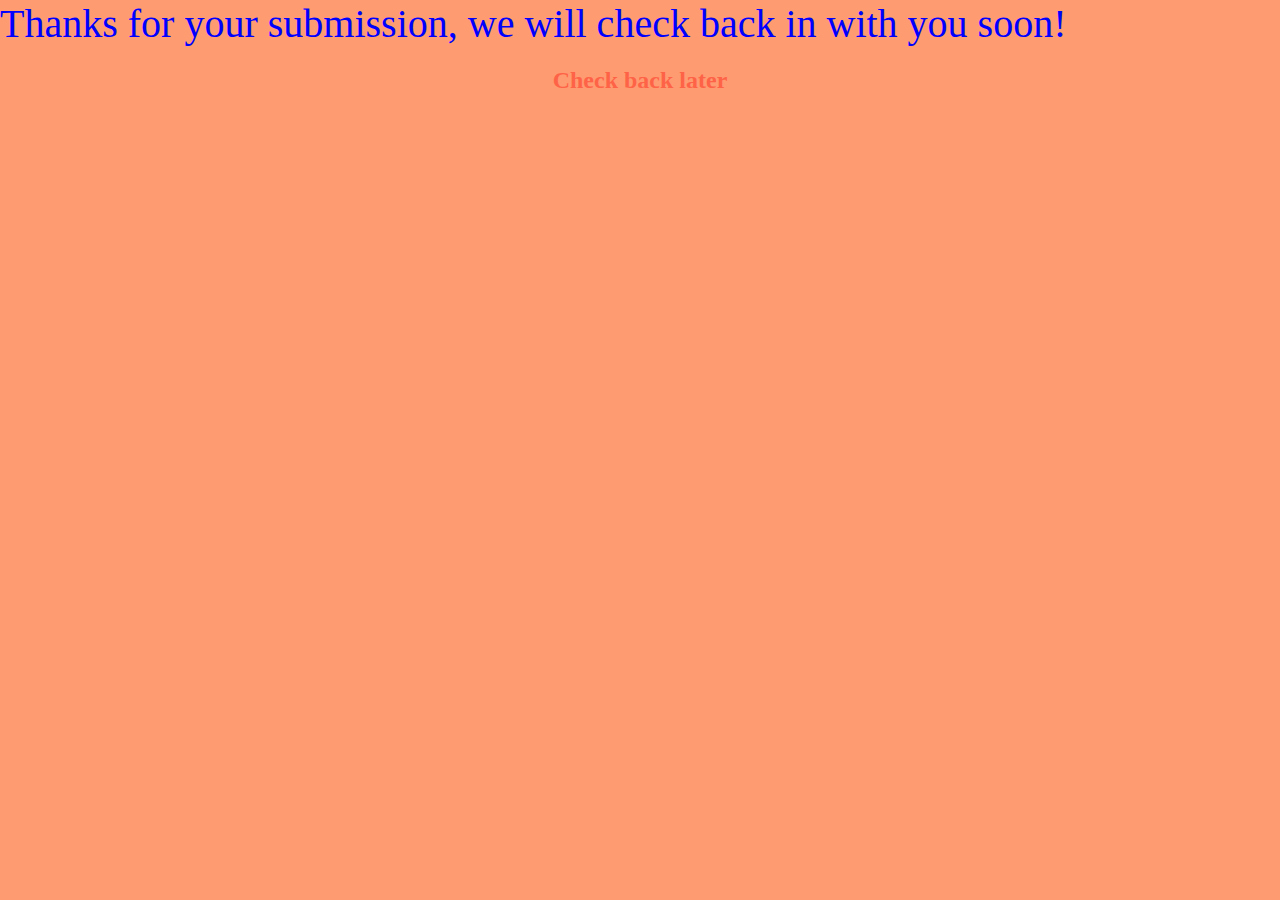
==== confirmation.html @ 3788159c "added pages/png" ====
<!DOCTYPE html>
<html lang="en">
<head>
    <link rel="stylesheet" href="styles.css">
    <meta charset="UTF-8">
    <meta http-equiv="X-UA-Compatible" content="IE=edge">
    <meta name="viewport" content="width=device-width, initial-scale=1.0">
    <title>Document</title>
</head>
<body>
    <div id = "confirmation-words">
    Thanks for your submission, we will check back in with you soon!
    </div>
    <h2 id = "confirmation-h2">
    Check back later
    </h2>
</body>
</html>
---- styles.css ----
body{
    margin: 0;
    padding:0; 
    /* height: 250vh; */
    background-color: #FF9B71;
    overflow-x:hidden;
}
header{
    background-image: url("img/hero.jpg");
    height: 300px;
    background-size: cover;
    color:orangered;
    text-shadow: whitesmoke 20px;
    border: 5px dashed white;
    line-height: 200px;
    text-align: center;
    font-size: 30px;
}
* {
    overflow: auto; /* or auto */
    }   

::-webkit-scrollbar { 
        display: none; 
}        
nav{
    width: 600px;
    background-color: #FFFD82;
    margin-right: auto;
    margin-left: auto;
    /* position: sticky; */
    top: 20px;
}
nav a{
    text-decoration: none;
    background-color: #FFFD82;
    display: block;
    width: 145px;
    padding-top: 10px;
    text-align: center;
    border-left: 2px solid black;
    border-right: 2px solid black;
    border-bottom: 2px solid black;
    border-top: 2px solid black;
    border-collapse: collapse;
    float: left;
    color: #000;
}
nav a:visited{
    color: purple;
}
nav a:hover{
    background-color: red;
}
nav a:active{
    background-color: yellow;
}
.clearfloat{
    clear: both;
}
.main{
    width: 600px;
    margin-left: auto;
    margin-right: auto;
    padding: 10px;
    padding-bottom: 50px;

}
#logo{
    width: 200px;
    float: left;
}
.thumbnail-container img{
    width: 100%;
}
.thumbnail-container p{
    visibility: hidden;
}
.thumbnail-container:hover p{
    visibility: visible;
}
.thumbnail-container{
    width: 140px;
    margin: 5px;
    background-color: orange;
    opacity: 0.8;
    float: left;
}
#confirmation-words{
    font-size: 40px;
    color: blue;
}
h2{
    color: green;
    text-align: center;
}
#confirmation-h2{
    color:tomato;
}
#course-section{
    color: teal;
}

th{
    border: 1px solid #000;
    padding: 10px 0px;
    width: 150px;
}
td{
    border: 1px solid #000;
    padding: 10px 0px;
    width: 150px;
}
table{
    border-collapse: collapse;
    text-align: center;
}
.footer{
background:#FF9B71;
padding:30px 0px;
font-family: 'Play', sans-serif;
text-align:center;
}
    
.footer .row{
width:100%;
margin:1% 0%;
padding:0.6% 0%;
color:gray;
font-size:0.8em;
}
    
.footer .row a{
text-decoration:none;
color:gray;
transition:0.5s;
}
    
.footer .row a:hover{
color:#fff;
}
    
.footer .row ul{
width:100%;
}
    
.footer .row ul li{
display:inline-block;
margin:0px 30px;
}
    
.footer .row a i{
font-size:2em;
margin:0% 1%;
}
    
@media (max-width:720px){
.footer{
text-align:left;
padding:5%;
}
.footer .row ul li{
display:block;
margin:10px 0px;
text-align:left;
}
.footer .row a i{
margin:0% 3%;
}
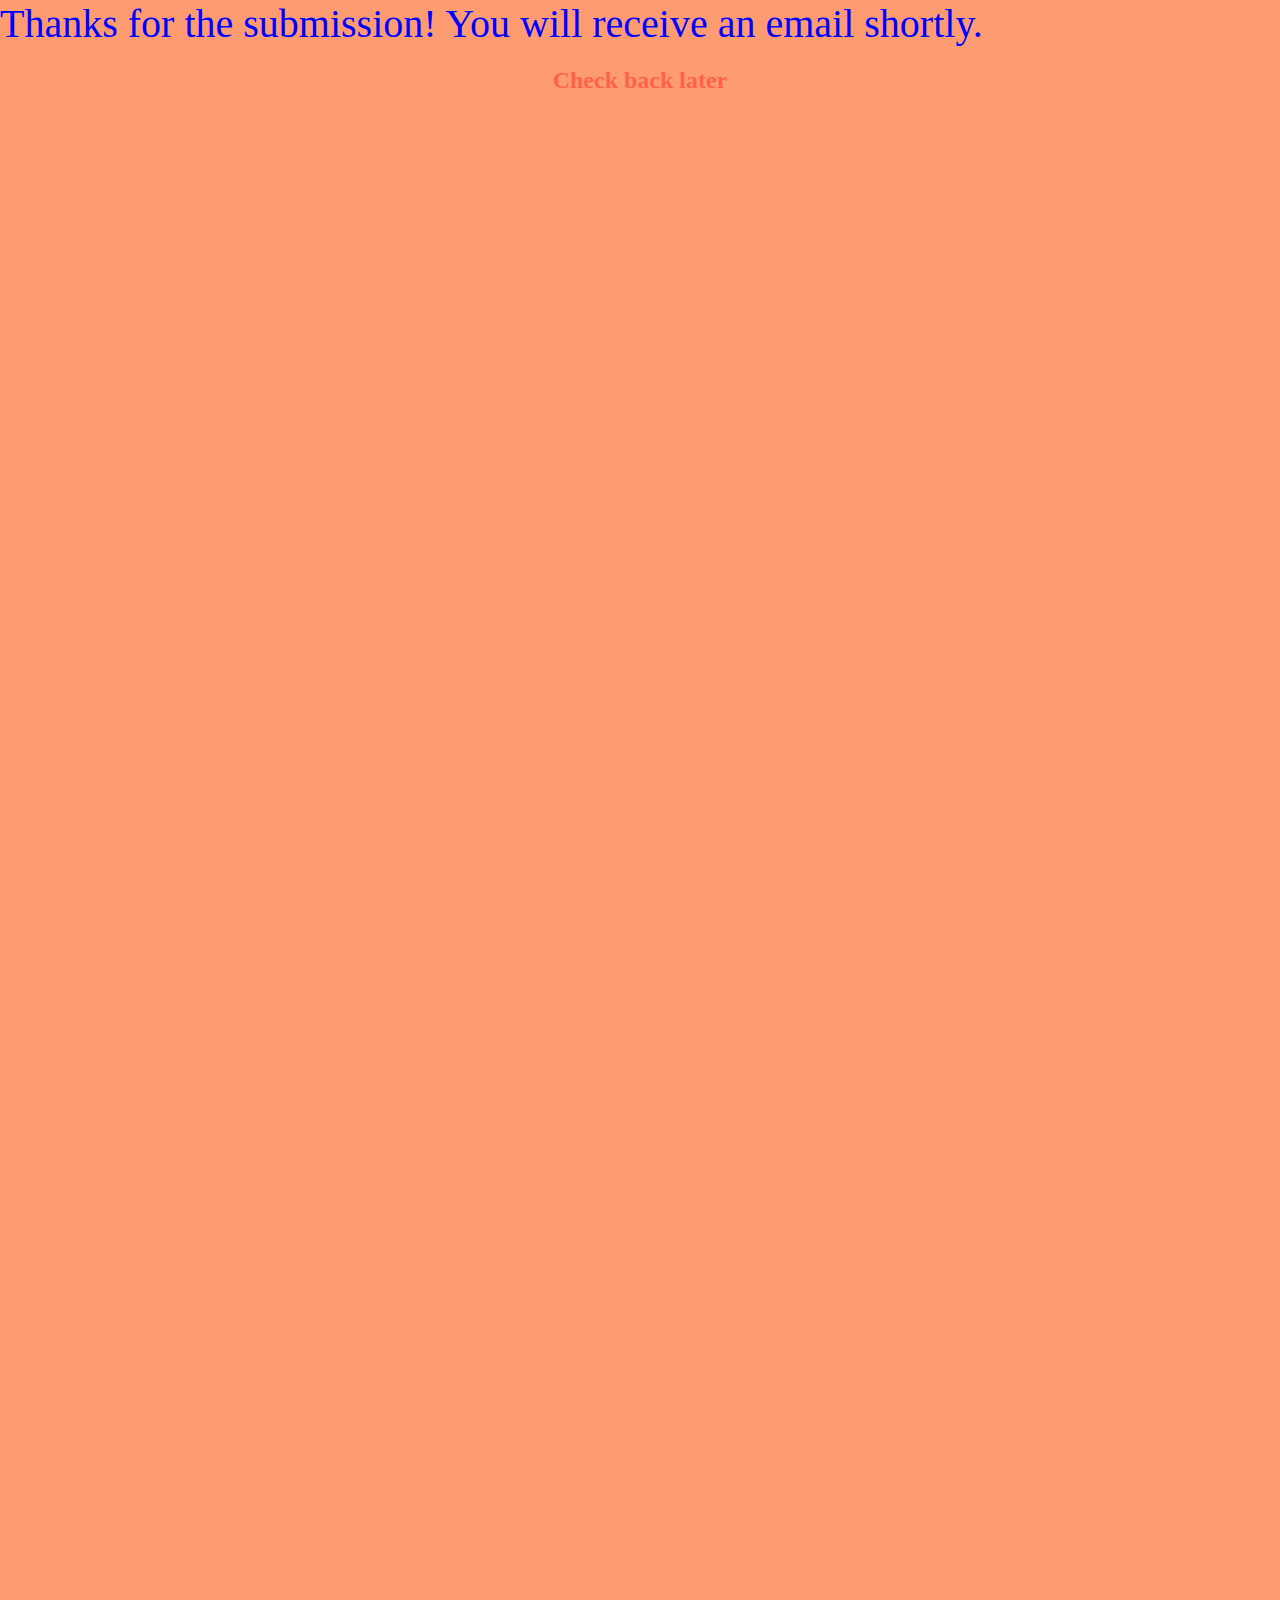
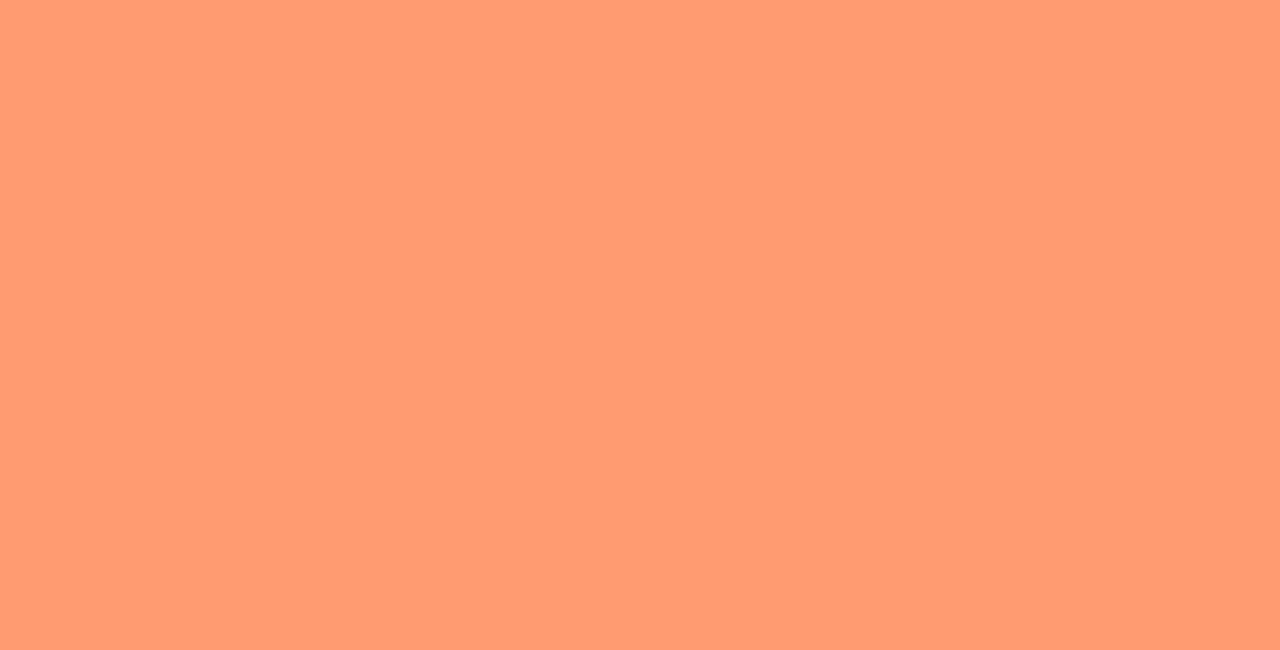
==== commit 5fc42753: "fixed confirtmation and contact" ====
--- a/confirmation.html
+++ b/confirmation.html
@@ -5,11 +5,11 @@
     <meta charset="UTF-8">
     <meta http-equiv="X-UA-Compatible" content="IE=edge">
     <meta name="viewport" content="width=device-width, initial-scale=1.0">
-    <title>Document</title>
+    <title>Confirmation</title>
 </head>
 <body>
     <div id = "confirmation-words">
-    Thanks for your submission, we will check back in with you soon!
+    Thanks for the submission! You will receive an email shortly.
     </div>
     <h2 id = "confirmation-h2">
     Check back later
--- a/styles.css
+++ b/styles.css
@@ -1,18 +1,17 @@
 body{
     margin: 0;
     padding:0; 
-    /* height: 250vh; */
+    height: 250vh;
     background-color: #FF9B71;
     overflow-x:hidden;
 }
 header{
     background-image: url("img/hero.jpg");
-    height: 300px;
+    height: 200px;
     background-size: cover;
-    color:orangered;
-    text-shadow: whitesmoke 20px;
-    border: 5px dashed white;
-    line-height: 200px;
+    color:whitesmoke;
+    border: 5px solid white;
+    line-height: 100px;
     text-align: center;
     font-size: 30px;
 }
@@ -28,7 +27,7 @@
     background-color: #FFFD82;
     margin-right: auto;
     margin-left: auto;
-    /* position: sticky; */
+    position: sticky;
     top: 20px;
 }
 nav a{
@@ -91,7 +90,7 @@
     color: blue;
 }
 h2{
-    color: green;
+    color: orangered;
     text-align: center;
 }
 #confirmation-h2{
@@ -104,12 +103,12 @@
 th{
     border: 1px solid #000;
     padding: 10px 0px;
-    width: 150px;
+    width: 550px;
 }
 td{
     border: 1px solid #000;
     padding: 10px 0px;
-    width: 150px;
+    width: 550px;
 }
 table{
     border-collapse: collapse;
@@ -165,5 +164,4 @@
 text-align:left;
 }
 .footer .row a i{
-margin:0% 3%;
-}
+margin:0% 3%;